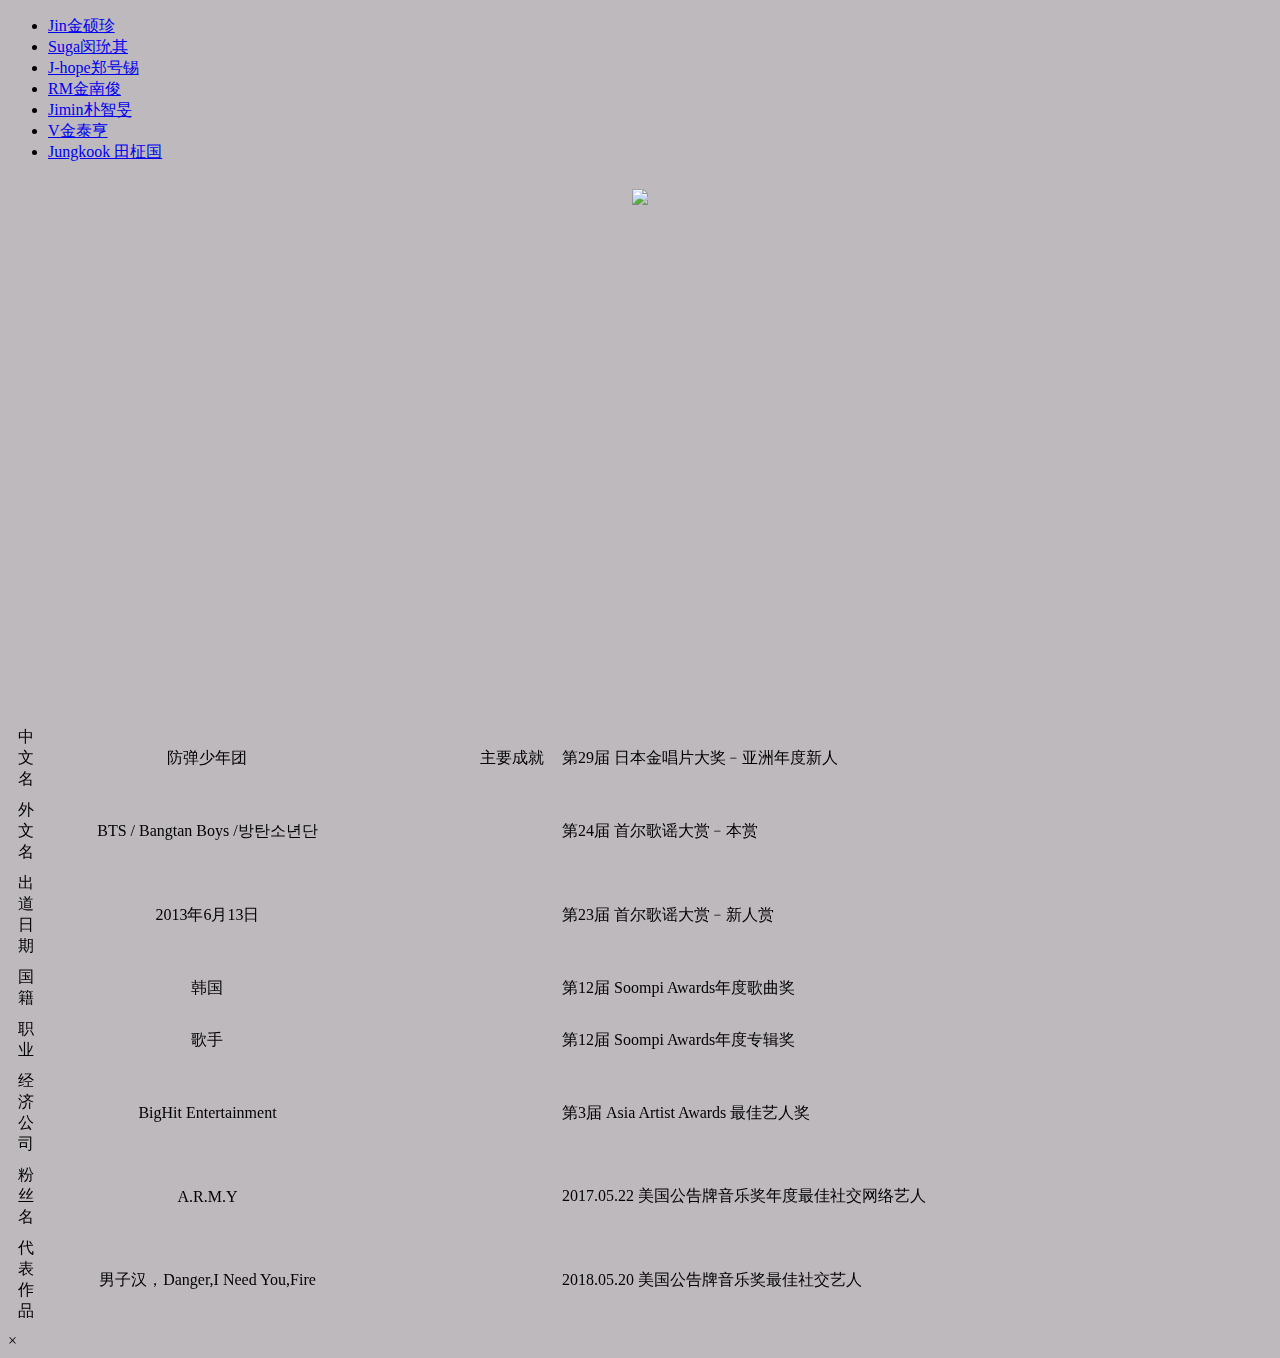
==== 1.html @ eddff802 "Create 1.html" ====
<!DOCTYPE html PUBLIC "-//W3C//DTD XHTML 1.0 Transitional//EN" "http://www.w3.org/TR/xhtml1/DTD/xhtml1-transitional.dtd">
<html xmlns="http://www.w3.org/1999/xhtml">
<head>
<meta http-equiv="Content-Type" content="text/html; charset=utf-8" />
<title>防弹少年团</title>
<link href="2.css" type="text/css" rel="stylesheet" />


<style type="text/css">
body {
	background-color: #beb9bd;
}
<script src="js1/jquery-1.11.3.min.js"></script>
<script>
	$(function(){
		var v=$(".out iframe").attr("src");
		
	$(".btn").click(function(){
		$(".out iframe").attr("str",v);
	})
	
	$(".close").click(function(){
		$(".out iframe").attr("src","");
	})
	})
	</script>
	<script src="js/jquery-1.11.3.min.js"></script>
<script>
	$(function(){
	$(".nav li").hover(function(){
	     /*$(this).find(".down").show();*/
		/*$(this).find(".down").stop(true,true).fadeIn();*/
		$(this).find(".down").stop(true,true).slideDown(1000);
	},function(){
		/*$(this).find(".down").hide();*/
		/*$(this).find(".down").stop(true,true).fadeOut();*/
		$(this).find(".down").stop(true,true).slideUp(1000);
	})
	
})
	</script>

</style>
</head>

<body>
<table width="100%" height="246" border="0" cellpadding="0" cellspacing="10" d=i"1">
<div class="nav">
	<ul>
        <li><a href="金硕珍.html" target="_blank">Jin金硕珍</a></li>
    	<li><a href="闵玧其.html" target="_blank">Suga闵玧其</a></li>
        <li>
            <a href="郑号锡.html" target="_blank">J-hope郑号锡</a>
        </li>      
        <li>
           <a href="金南俊.html" target="_blank">RM金南俊</a>
      </li>
        <li><a href="朴智旻.html" target="_blank">Jimin朴智旻</a></li>
        <li><a href="金泰亨.html" target="_blank">V金泰亨</a></li>
        <li><a href="田柾国.html" target="_blank">Jungkook 田柾国</a></li>
        
    </ul>
</div>
      <tr>
<td colspan="4" align="center" valign="middle"><img src="images/1_o_bts.png" /></td>
      </tr>
      <tr>
    <td height="50" colspan="4" align="center"><iframe height=498 width=510 src='http://player.youku.com/embed/XMjUyMDU5NDU2MA==' frameborder=0 'allowfullscreen'></iframe> </td>
  </tr>
  <tr>
    <td height="40" align="right"><span class="BTS1">中文名</span></td>
    <td width="359" height="40" align="center" valign="middle"><span class="BTS1">防弹少年团</span></td>
    <td width="183" height="40" align="right" valign="middle"><span class="BTS1">主要成就</span></td>
    <td width="793" height="40" align="left" valign="middle"><span class="BTS1">&nbsp;&nbsp;第29届 日本金唱片大奖﹣亚洲年度新人</span></td>
  </tr>
  <tr>
    <td height="40" align="right"><span class="BTS1">外文名</span></td>
    <td height="40" align="center" valign="middle"><span class="BTS1">BTS / Bangtan Boys /방탄소년단</span></td>
    <td width="183" height="40" align="right" valign="middle">&nbsp;</td>
    <td height="40" align="left" valign="middle"><span class="BTS1"> &nbsp;&nbsp;第24届 首尔歌谣大赏﹣本赏 </span></td>
  </tr>
  <tr>
    <td height="40" align="right"><span class="BTS1">出道日期</span></td>
    <td height="40" align="center" valign="middle"><span class="BTS1">2013年6月13日</span></td>
    <td width="183" height="40" align="right" valign="middle">&nbsp;</td>
    <td height="40" align="left" valign="middle"><span class="BTS1">&nbsp;&nbsp;第23届 首尔歌谣大赏﹣新人赏</span></td>
  </tr>
  <tr>
    <td height="40" align="right"><span class="BTS1">国籍</span></td>
    <td height="40" align="center" valign="middle"><span class="BTS1">韩国</span></td>
    <td width="183" height="40" align="right" valign="middle">&nbsp;</td>
    <td height="40" align="left" valign="middle"><span class="BTS1">&nbsp;&nbsp;第12届 Soompi Awards年度歌曲奖</span></td>
  </tr>
  <tr>
    <td height="40" align="right"><span class="BTS1">职业</span></td>
    <td height="40" align="center" valign="middle"><span class="BTS1">歌手</span></td>
    <td width="183" height="40" align="right" valign="middle">&nbsp;</td>
    <td height="40" align="left" valign="middle"><span class="BTS1"> &nbsp;第12届 Soompi Awards年度专辑奖</span></td>
  </tr>
  <tr>
    <td height="40" align="right"><span class="BTS1">经济公司</span></td>
    <td height="40" align="center" valign="middle"><span class="BTS1">BigHit Entertainment</span></td>
    <td width="183" height="40" align="right" valign="middle">&nbsp;</td>
    <td height="40" align="left" valign="middle"><span class="BTS1"> &nbsp;第3届 Asia Artist Awards 最佳艺人奖</span></td>
  </tr>
  <tr>
    <td height="40" align="right"><span class="BTS1">粉丝名</span></td>
    <td height="40" align="center" valign="middle"><span class="BTS1">A.R.M.Y</span></td>
    <td width="183" height="40" align="right" valign="middle">&nbsp;</td>
    <td height="40" align="left" valign="middle"><span class="BTS1">&nbsp;&nbsp;2017.05.22 美国公告牌音乐奖年度最佳社交网络艺人</span></td>
  </tr>
  <tr>
    <td height="40" align="right"><span class="BTS1">代表作品</span></td>
    <td height="40" align="center" valign="middle"><span class="BTS1">男子汉，Danger,I Need You,Fire</span></td>
    <td width="183" height="40" align="right" valign="middle">&nbsp;</td>
    <td height="40" align="left" valign="middle"><span class="BTS1">&nbsp;&nbsp;2018.05.20 美国公告牌音乐奖最佳社交艺人</span></td>
  </tr>
</table>

<div class="out">
	<div class="close">×</div>
	<!--/*<video src="video/shipin.mp4" controls></video>*/-->
	</div>
	<!--打开视频后调暗-->
<div class="back"></div>

</body>
</html>
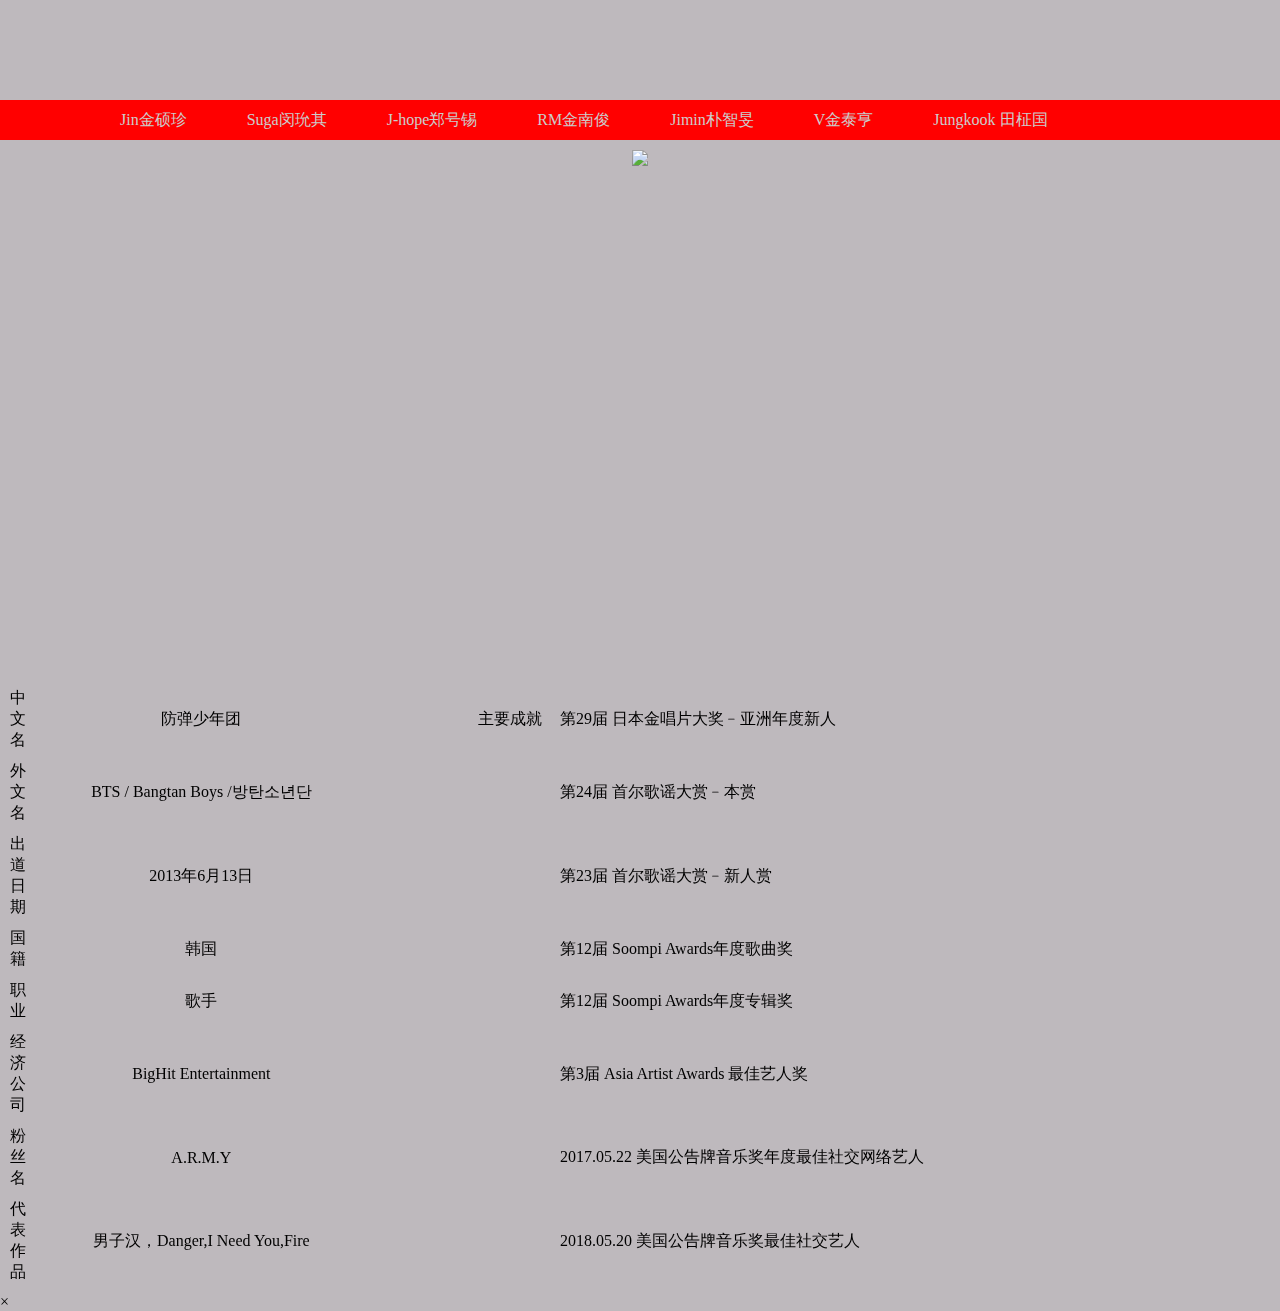
==== commit b14d4538: "Update 1.html" ====
--- a/2.css
+++ b/2.css
@@ -0,0 +1,64 @@
+*{
+	padding:0; 
+	margin:0; 
+	list-style:none; 
+	text-decoration:none; 
+	font-family:"微软雅黑";
+}
+.nav{ 
+	width:100%; 
+	height:40px; 
+	background:red; 
+	margin-top:100px;
+}
+.nav ul{ 
+	width:1100px;   
+	height:40px; 
+	margin:0 auto;}
+.nav li{ 
+	float:left;
+	position: relative;
+}
+.nav li>a{ 
+	color:#ccc; 
+	line-height:40px; 
+	display:block; 
+	padding:0 30px;
+}
+.nav li:hover>a{ 
+	background:#444; 
+	color:#fff;
+}
+.nav .down{
+	width: 125px;
+	background: #444;
+	position: absolute;
+	top: 40px;
+	left: 0;
+	display: none;
+}
+.nav .down a{
+	display: block;
+	font-size: 14px;
+	color: #fff;
+	padding-left: 30px;
+	line-height: 30px;
+	border-bottom: 1px #555 solid;
+	
+}
+.nav .down a:hover{
+	background: #555;
+	color: #fff;
+}
+/*.nav li:hover .down{
+	display: block;
+}*/
+
+.btn{
+	width: 150px;
+	height: 40px;
+	background: #6A2728;
+	color: #fff;
+	text-align: center;
+	line-height: 40px;
+}
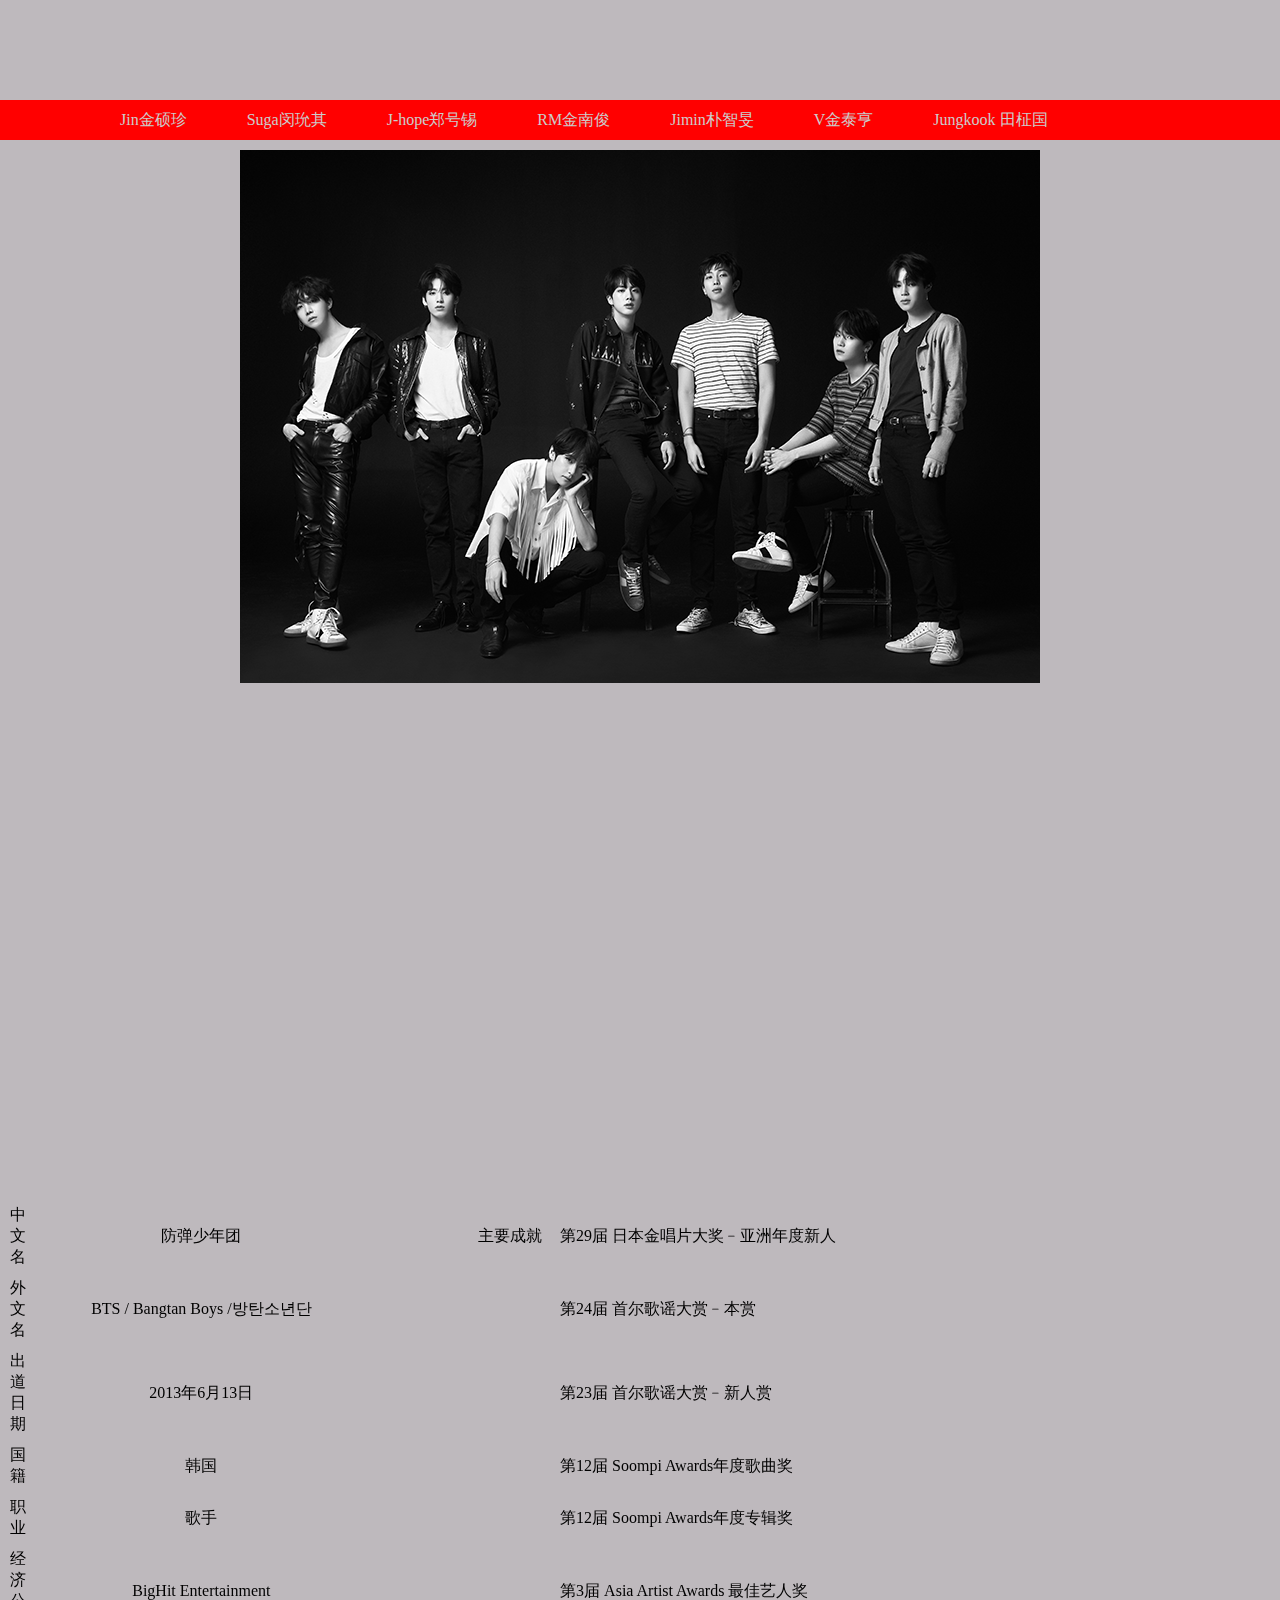
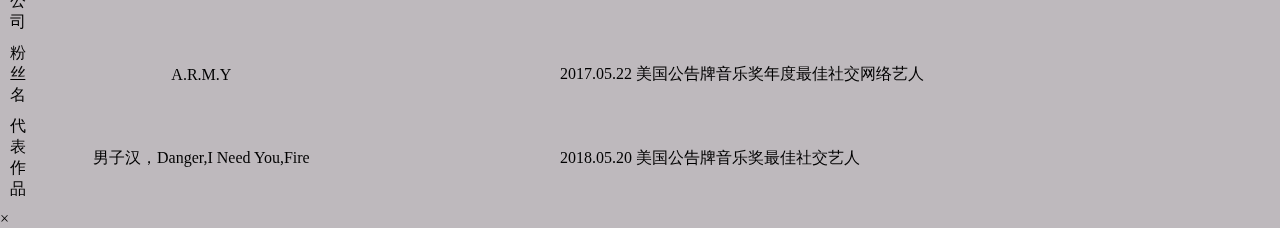
==== commit 26eaa1f8: "修改了1.html" ====
--- a/1.html
+++ b/1.html
@@ -10,7 +10,7 @@
 body {
 	background-color: #beb9bd;
 }
-<script src="js1/jquery-1.11.3.min.js"></script>
+<script src="js/jquery-1.11.3.min.js"></script>
 <script>
 	$(function(){
 		var v=$(".out iframe").attr("src");
